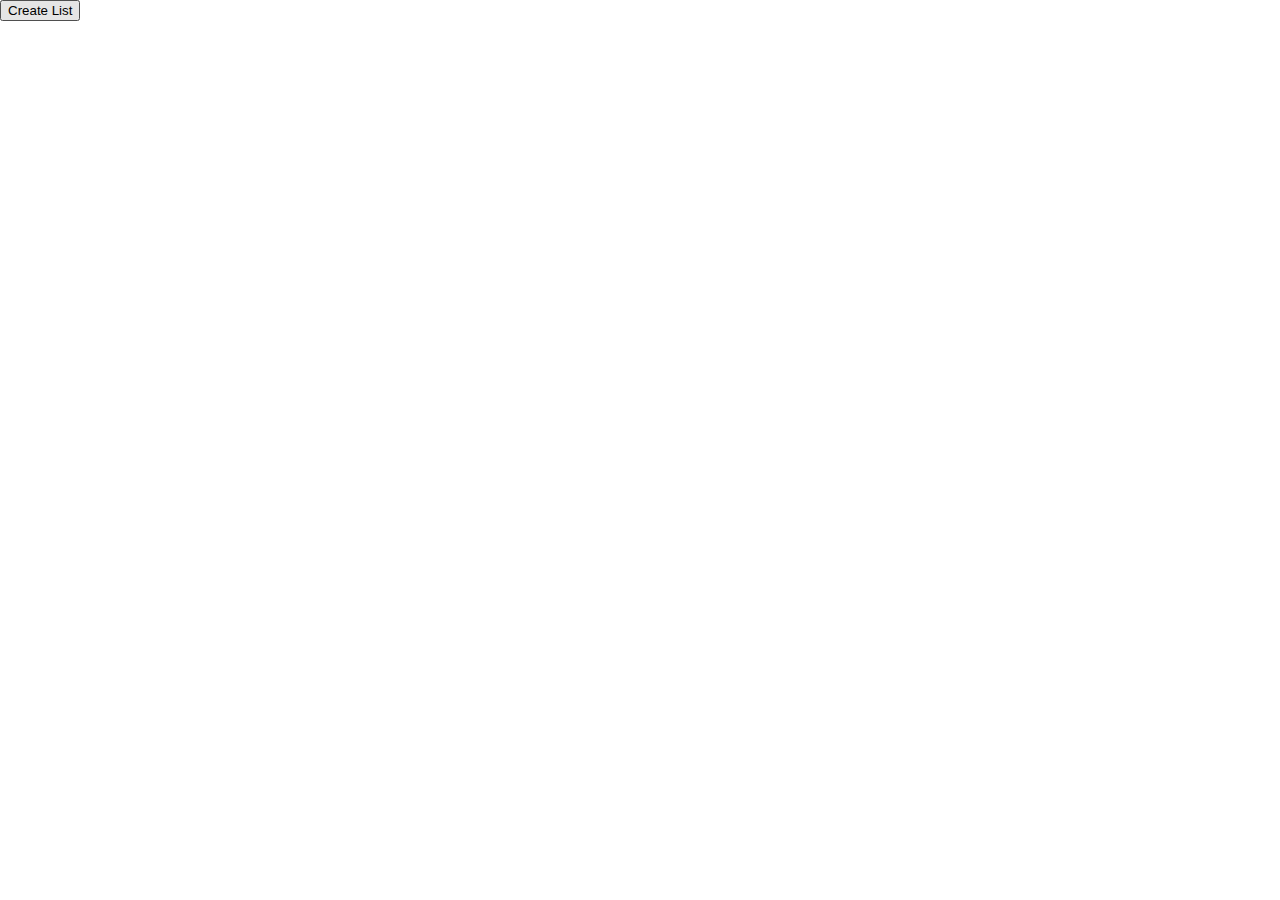
==== TodoList/index.html @ 9f1c0591 "added basic interface, fix the not-showing problem" ====
<!DOCTYPE html>
<html lang="en">
<head>
    <link rel="stylesheet" type="text/css" href="./style.css"/>
    <script src="./script.js"></script>
    <meta charset="UTF-8">
    <meta name="viewport" content="width=device-width, initial-scale=1.0">
    <title>To-do List</title>
</head>
<body>
    <div class="container">
        <button id="showBtn" onclick="showForm()">Create List</button>

        <div id="show" class="newForm">
            <form>
                <input type="text" id="title" placeholder="Title">
                <input type="checkbox" id="done" placeholder="Done?">
                <button type="button" class="submitBtn" onclick="addTodo()">Submit</button>
            </form>
        </div>
    </div>
</body>
</html>
---- TodoList/style.css ----
body {
    margin: 0;
    padding: 0;
}

.newForm {
    display: none;
}
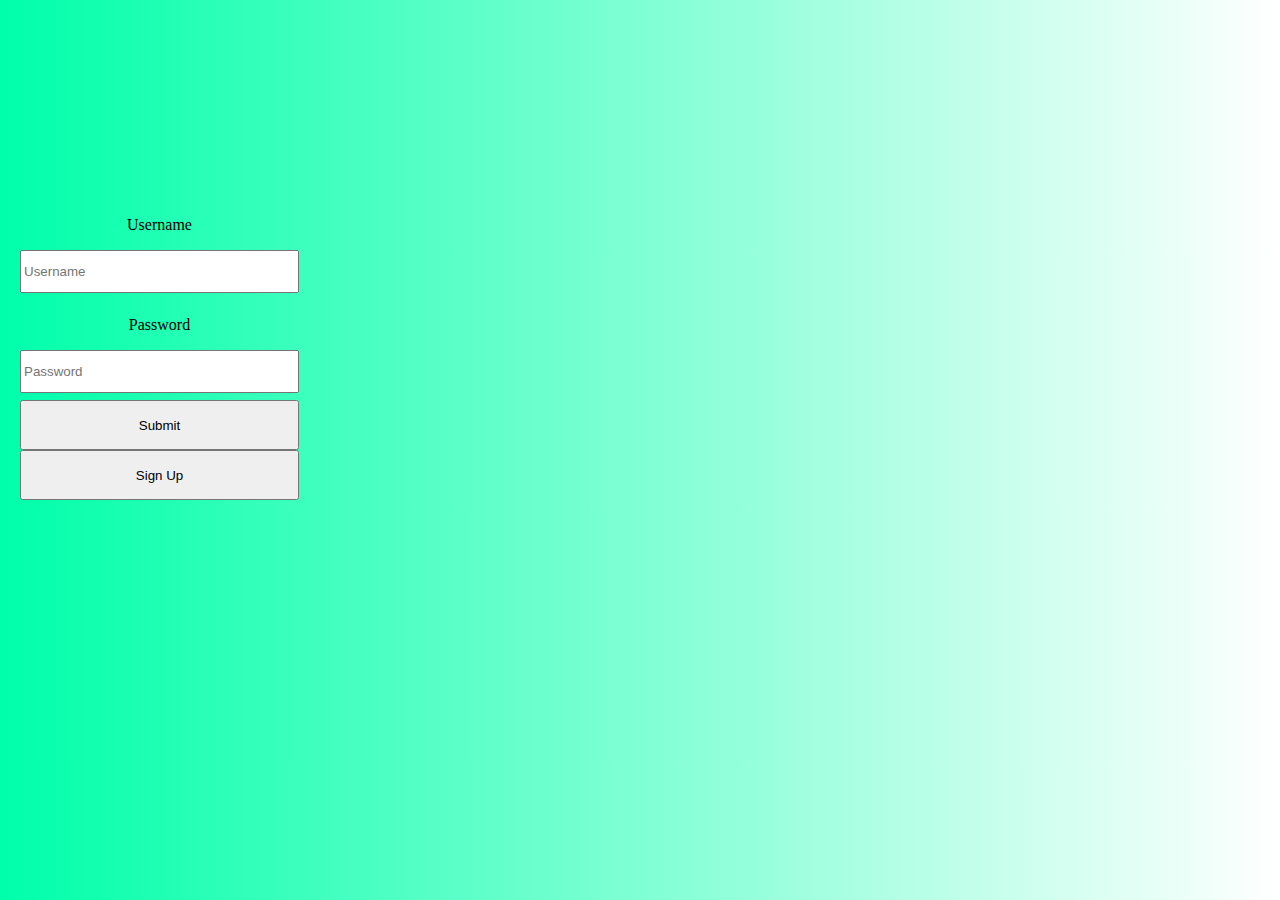
==== commit 6f376056: "added login page" ====
--- a/TodoList/index.html
+++ b/TodoList/index.html
@@ -1,23 +1,24 @@
 <!DOCTYPE html>
 <html lang="en">
 <head>
-    <link rel="stylesheet" type="text/css" href="./style.css"/>
-    <script src="./script.js"></script>
+    <script src="./scriptlogin.js"></script>
+    <link rel="stylesheet" type="text/css" href="stylelogin.css">
     <meta charset="UTF-8">
     <meta name="viewport" content="width=device-width, initial-scale=1.0">
-    <title>To-do List</title>
+    <title>Login Page</title>
 </head>
 <body>
     <div class="container">
-        <button id="showBtn" onclick="showForm()">Create List</button>
-
-        <div id="show" class="newForm">
-            <form>
-                <input type="text" id="title" placeholder="Title">
-                <input type="checkbox" id="done" placeholder="Done?">
-                <button type="button" class="submitBtn" onclick="addTodo()">Submit</button>
-            </form>
+        <div class="buttons">
+            <p class="First">Username</p>
+            <input class="text" name="User" id="user" placeholder="Username">
+            <p class="Second">Password</p>
+            <input class="text" name="Password" id="password" placeholder="Password">
+            <button class="submit" id="submit">Submit</button>
+            <button class="signup" onclick="redirectSignup()">Sign Up</button>
         </div>
     </div>
+
+   
 </body>
 </html>--- a/TodoList/stylelogin.css
+++ b/TodoList/stylelogin.css
@@ -0,0 +1,34 @@
+body {
+    margin: 0;
+    padding: 0;
+}
+.container {
+    background-image: linear-gradient(to right, #00FFAA, #ffffff);
+    display: flex;
+    width: 100vw;
+    height: 100vh;
+    align-items: center;
+}
+
+.buttons { 
+    display: grid;
+    grid-template-rows: repeat(10, 1fr);
+    text-align: center;
+    justify-content: center;
+    margin: 10px;
+    padding: 10px;
+}
+
+.text {
+    height: 37px;
+    width: 271px;
+}
+
+.First .Second{
+    font-family:Impact, Haettenschweiler, 'Arial Narrow Bold', sans-serif;
+    font-size: medium;
+}
+
+.signup .submit {
+    background-color: #555555;
+}